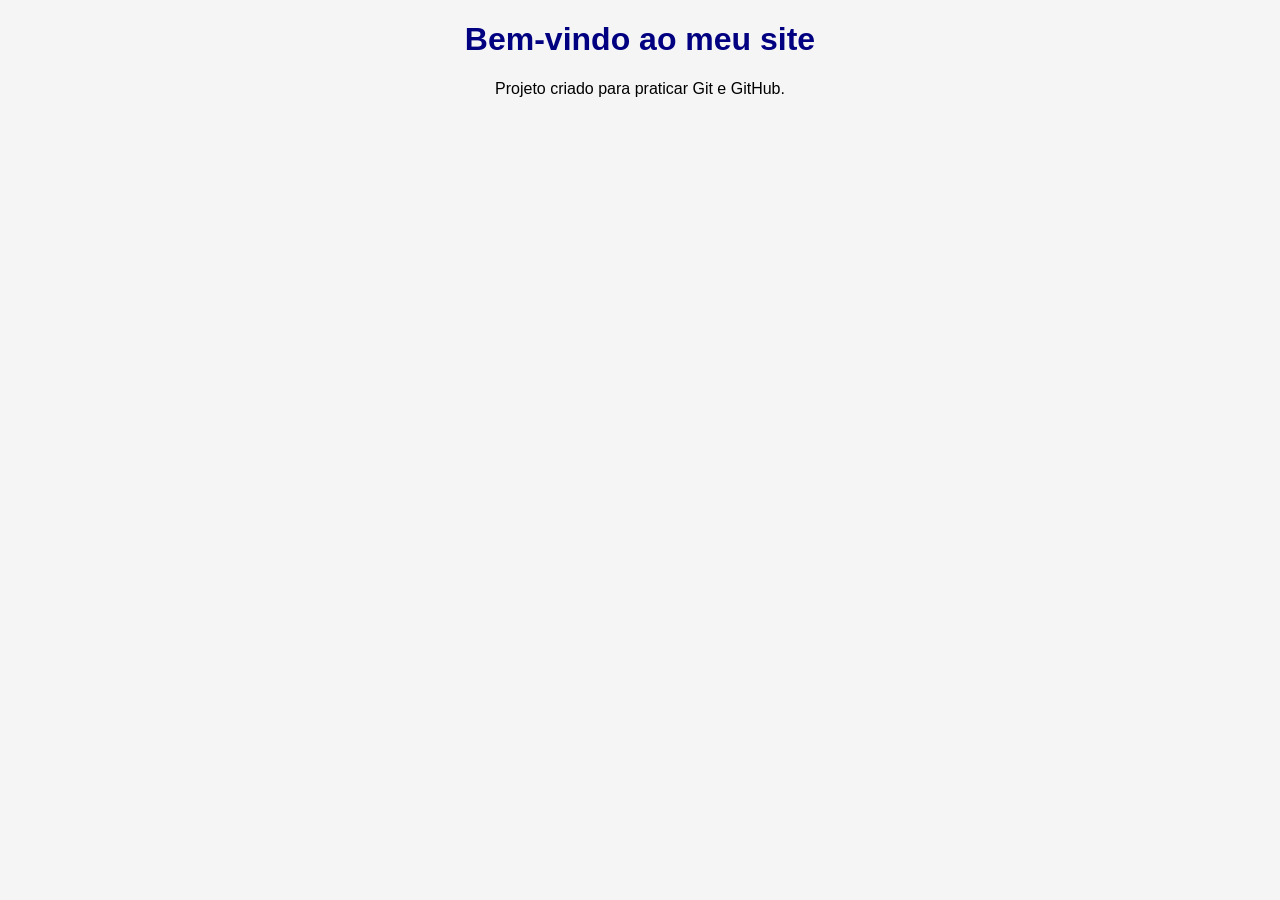
==== index.html @ b59997b9 "Inserção de Arquivos" ====
<!DOCTYPE html>
<html lang="pt-BR">

<head>
    <meta charset="UTF-8">
    <title>Meu Primeiro Site</title>
    <link rel="stylesheet" href="css/style.css">
</head>

<body>
    <h1>Bem-vindo ao meu site</h1>
    <p>Projeto criado para praticar Git e GitHub.</p>
</body>

</html>
---- css/style.css ----
body {
    font-family: Arial, sans-serif;
    text-align: center;
    background-color: #f5f5f5;
}

h1 {
    color: navy;
}
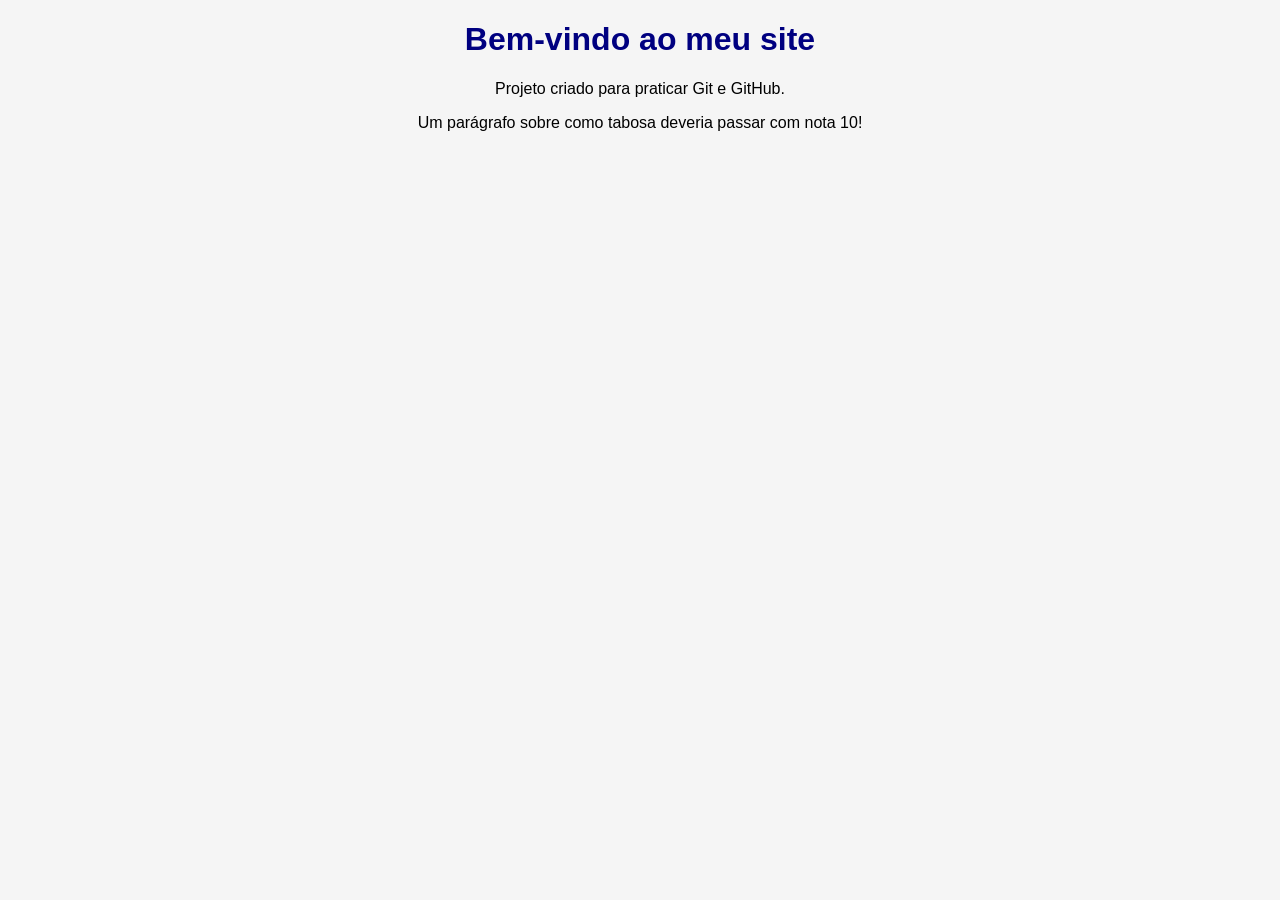
==== commit 5217850e: "Inserção do Parágrafo" ====
--- a/index.html
+++ b/index.html
@@ -10,6 +10,7 @@
 <body>
     <h1>Bem-vindo ao meu site</h1>
     <p>Projeto criado para praticar Git e GitHub.</p>
+    <p>Um parágrafo sobre como tabosa deveria passar com nota 10!</p>
 </body>
 
 </html>
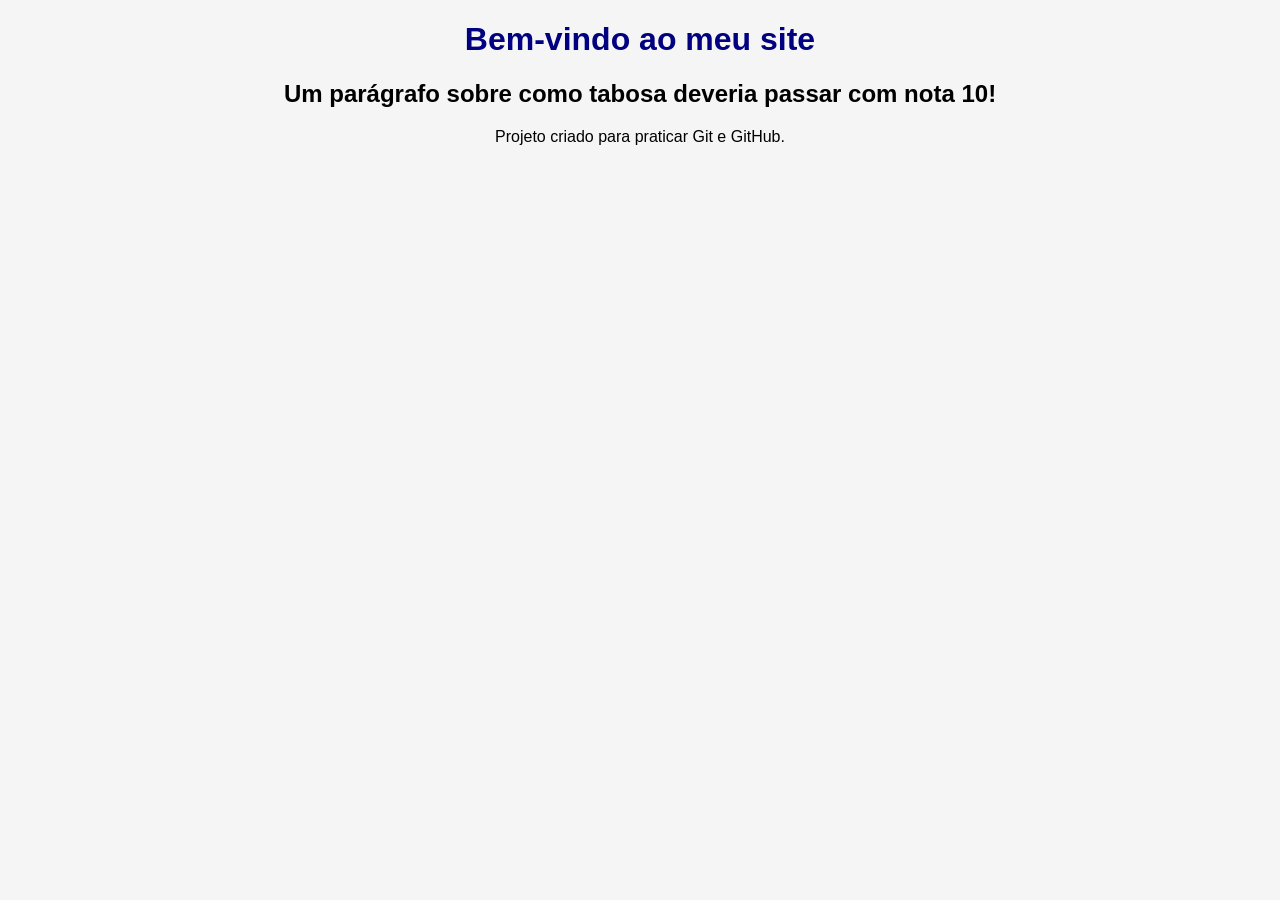
==== commit 4f51a281: "Segundo Commit" ====
--- a/index.html
+++ b/index.html
@@ -9,8 +9,8 @@
 
 <body>
     <h1>Bem-vindo ao meu site</h1>
+    <h2>Um parágrafo sobre como tabosa deveria passar com nota 10!</h2>
     <p>Projeto criado para praticar Git e GitHub.</p>
-    <p>Um parágrafo sobre como tabosa deveria passar com nota 10!</p>
 </body>
 
 </html>
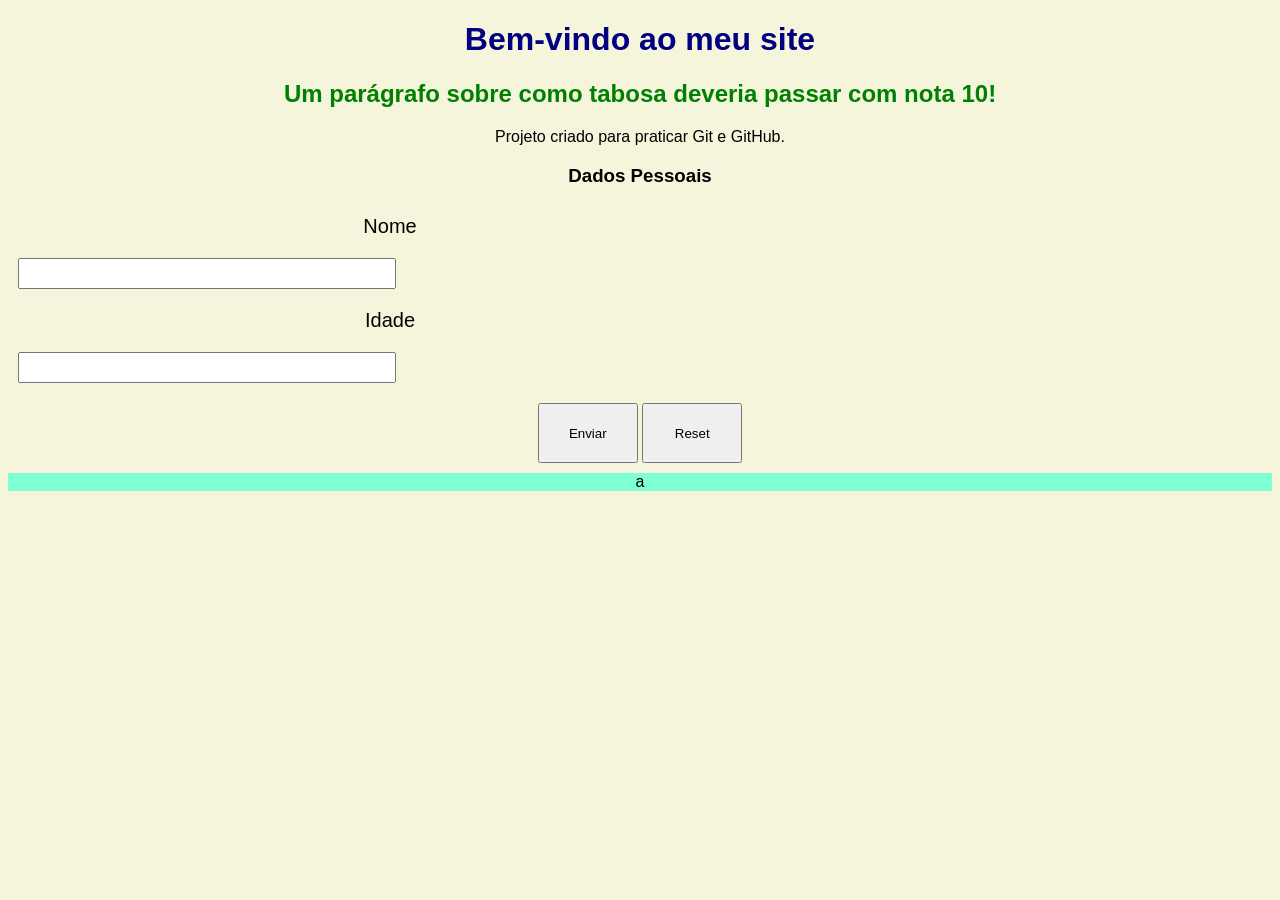
==== commit 966bc351: "mudanças realizadas" ====
--- a/index.html
+++ b/index.html
@@ -11,6 +11,25 @@
     <h1>Bem-vindo ao meu site</h1>
     <h2>Um parágrafo sobre como tabosa deveria passar com nota 10!</h2>
     <p>Projeto criado para praticar Git e GitHub.</p>
+
+    <div id="formulario-pessoa">
+        <h3>Dados Pessoais</h3>
+        <form id="">
+            <label for="nome">Nome</label>
+            <input type="text" name="nome" id="nome">
+
+            <label for="idade">Idade</label>
+            <input type="number" name="idade" id="idade">
+
+            <button type="submit"> Enviar</button>
+            <button type="reset"> Reset</button>
+        </form>
+
+        <div id="div-dados">a</div>
+    </div>
+
+    <script src="js/script.js"></script>
+
 </body>
 
 </html>
--- a/css/style.css
+++ b/css/style.css
@@ -1,9 +1,46 @@
 body {
     font-family: Arial, sans-serif;
     text-align: center;
-    background-color: #f5f5f5;
+    background-color: beige;
 }
 
 h1 {
     color: navy;
+}
+
+h2 {
+    color: green;
+}
+
+#div-form {
+    width: 400px;
+    height: 500px;
+    background-color: #ffffff;
+    margin: 20px auto;
+    padding: 40px;
+}
+
+label{
+    font-size: 20px;
+    display: block;
+    margin-right: 500px;
+    padding: 10px 10px;
+}
+
+input{
+    display: block;
+    margin: 10px 10px;
+    margin-top: 10px;
+    width: 370px;
+    height: 25px;
+}
+
+button{
+    height: 60px;
+    width: 100px;
+    margin: 10px auto;
+}
+
+#div-dados{
+    background-color: aquamarine;
 }
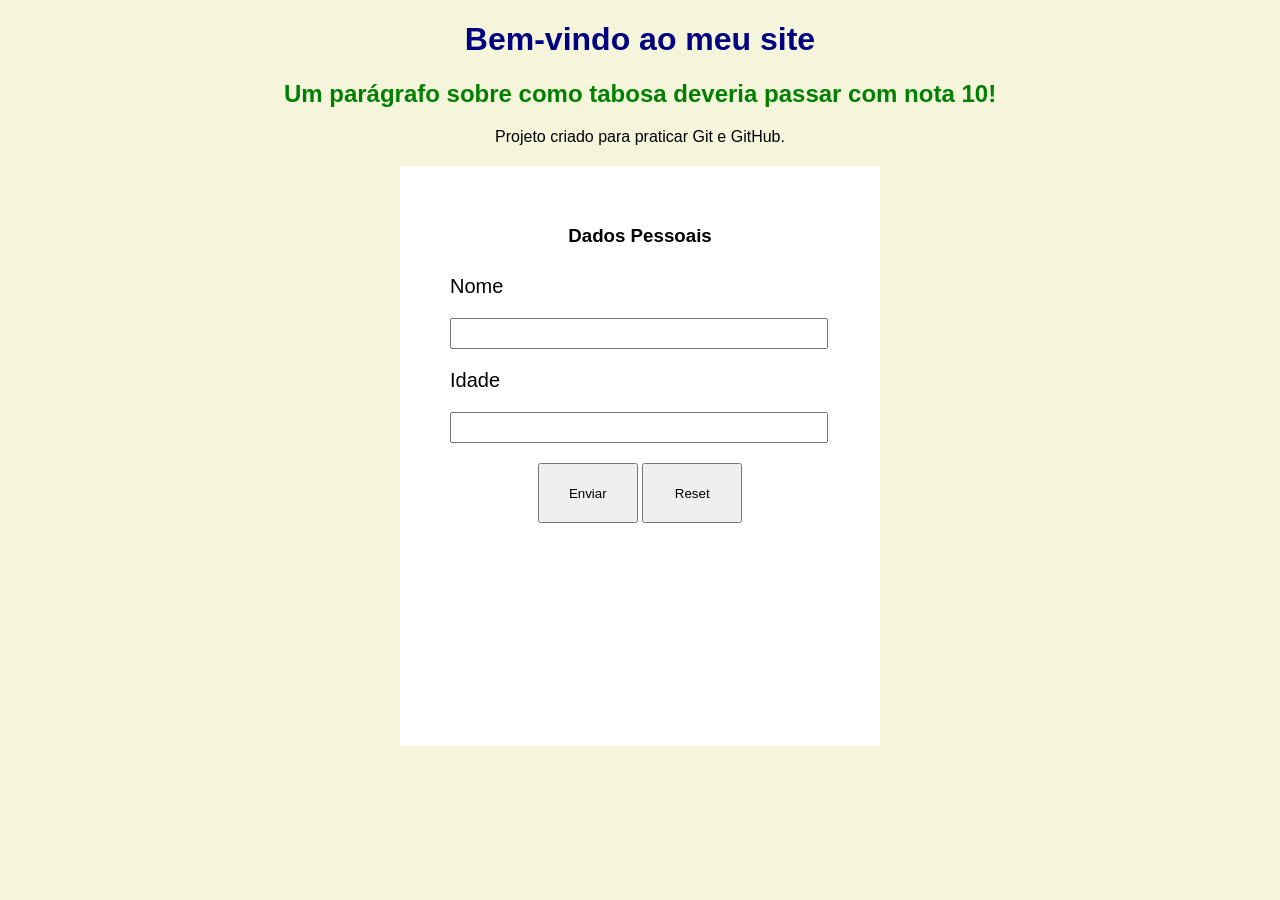
==== commit 71cb2131: "JS" ====
--- a/index.html
+++ b/index.html
@@ -12,9 +12,9 @@
     <h2>Um parágrafo sobre como tabosa deveria passar com nota 10!</h2>
     <p>Projeto criado para praticar Git e GitHub.</p>
 
-    <div id="formulario-pessoa">
+    <div id="div-form">
         <h3>Dados Pessoais</h3>
-        <form id="">
+        <form id="formulario-pessoa">
             <label for="nome">Nome</label>
             <input type="text" name="nome" id="nome">
 
@@ -25,7 +25,7 @@
             <button type="reset"> Reset</button>
         </form>
 
-        <div id="div-dados">a</div>
+        <div id="div-dados"></div>
     </div>
 
     <script src="js/script.js"></script>
